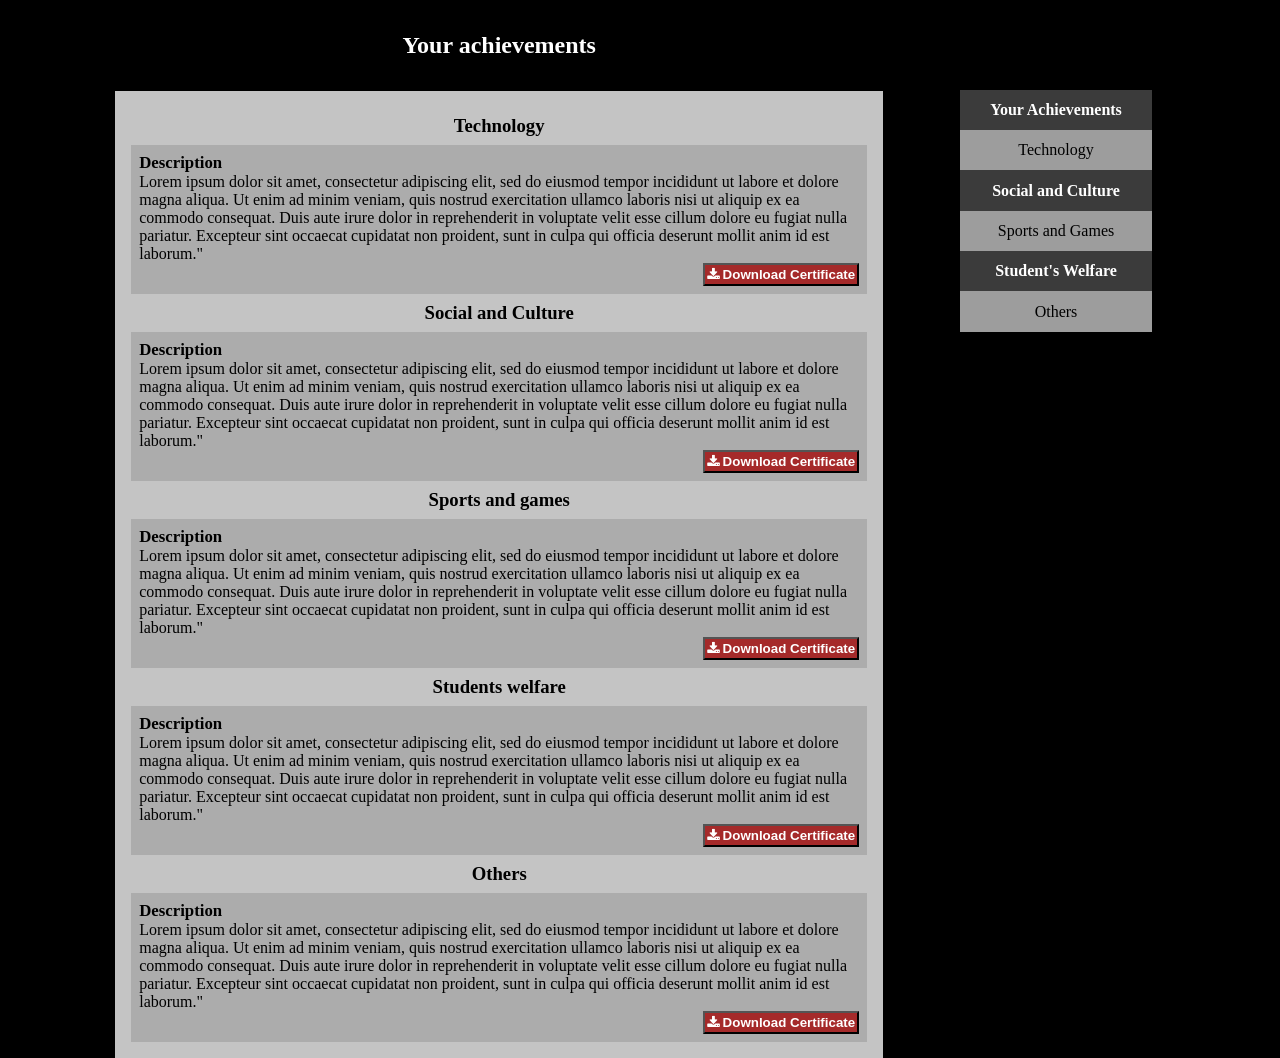
==== first.html @ b832b527 "uploaded to git" ====
<!DOCTYPE html>
<html lang="en">

<head>
    <meta charset="UTF-8">
    <meta http-equiv="X-UA-Compatible" content="IE=edge">
    <meta name="viewport" content="width=device-width, initial-scale=1.0">
    <title>Student's Profile</title>
    <!-- Add CSS stylesheet -->
    <link rel="stylesheet" href="yourachievements.css">
    <!-- Add icon library -->
    <link rel="stylesheet" href="https://cdnjs.cloudflare.com/ajax/libs/font-awesome/4.7.0/css/font-awesome.min.css">
    <link href="/your-path-to-fontawesome/css/all.css" rel="stylesheet"> <!--load all styles -->
</head>

<body>
    <div class="students-profile">
        <!--<nav class = "navbar">Navbar</nav>-->
        <div class="your-achievements">
            <h2>Your achievements</h2>
            <div class="achievements-content">
                <h3> Technology</h3>
                <article class="achievement">
                    <p class="achievement-title">Description</p>
                    <p class="achievement-description">
                        Lorem ipsum dolor sit amet, consectetur adipiscing elit, sed do eiusmod tempor incididunt ut labore et dolore magna aliqua. Ut enim ad minim veniam, quis nostrud exercitation ullamco laboris nisi ut aliquip ex ea commodo consequat. Duis aute irure dolor in reprehenderit in voluptate velit esse cillum dolore eu fugiat nulla pariatur. Excepteur sint occaecat cupidatat non proident, sunt in culpa qui officia deserunt mollit anim id est laborum."
                    </p>
                    
                    <div class="buttons">
                        <button class="btn"> <i class="fa fa-download"></i> Download Certificate</button>
                    </div>
                    
                </article>
                <h3> Social and Culture</h3>
                <article class="achievement">
                    <p class="achievement-title">Description</p>
                    <p class="achievement-description">
                        Lorem ipsum dolor sit amet, consectetur adipiscing elit, sed do eiusmod tempor incididunt ut labore et dolore magna aliqua. Ut enim ad minim veniam, quis nostrud exercitation ullamco laboris nisi ut aliquip ex ea commodo consequat. Duis aute irure dolor in reprehenderit in voluptate velit esse cillum dolore eu fugiat nulla pariatur. Excepteur sint occaecat cupidatat non proident, sunt in culpa qui officia deserunt mollit anim id est laborum."
                    </p>
                    <div class="buttons">
                        <button class="btn"> <i class="fa fa-download"></i>  Download Certificate</button>
                    </div>
    
                </article>
                <h3> Sports and games</h3>
                <article class="achievement">
                    <p class="achievement-title">Description</p>
                    <p class="achievement-description">
                        Lorem ipsum dolor sit amet, consectetur adipiscing elit, sed do eiusmod tempor incididunt ut labore et dolore magna aliqua. Ut enim ad minim veniam, quis nostrud exercitation ullamco laboris nisi ut aliquip ex ea commodo consequat. Duis aute irure dolor in reprehenderit in voluptate velit esse cillum dolore eu fugiat nulla pariatur. Excepteur sint occaecat cupidatat non proident, sunt in culpa qui officia deserunt mollit anim id est laborum."
                    </p>
                    <div></div>
                    <div class="buttons">
                        <button class="btn"> <i class="fa fa-download"></i>  Download Certificate</button>
                    </div>
    
                </article>
                <h3> Students welfare</h3>
                <article class="achievement">
                    <p class="achievement-title">Description</p>
                    <p class="achievement-description">
                        Lorem ipsum dolor sit amet, consectetur adipiscing elit, sed do eiusmod tempor incididunt ut labore et dolore magna aliqua. Ut enim ad minim veniam, quis nostrud exercitation ullamco laboris nisi ut aliquip ex ea commodo consequat. Duis aute irure dolor in reprehenderit in voluptate velit esse cillum dolore eu fugiat nulla pariatur. Excepteur sint occaecat cupidatat non proident, sunt in culpa qui officia deserunt mollit anim id est laborum."
                    </p>
                    <div class="buttons">
                        <button class="btn"> <i class="fa fa-download"></i>  Download Certificate</button>
                    </div>
    
                </article>
                <h3> Others</h3>
                <article class="achievement">
                    <p class="achievement-title">Description</p>
                    <p class="achievement-description">
                        Lorem ipsum dolor sit amet, consectetur adipiscing elit, sed do eiusmod tempor incididunt ut labore et dolore magna aliqua. Ut enim ad minim veniam, quis nostrud exercitation ullamco laboris nisi ut aliquip ex ea commodo consequat. Duis aute irure dolor in reprehenderit in voluptate velit esse cillum dolore eu fugiat nulla pariatur. Excepteur sint occaecat cupidatat non proident, sunt in culpa qui officia deserunt mollit anim id est laborum."
                    </p>
                    <div class="buttons">
                        <button class="btn"> <i class="fa fa-download"></i>  Download Certificate</button>
                    </div>

                </article>
            </div>
        </div>
        <div class="floating-links">
            <div class = "floating-links-dark">
                <a href="#">Your Achievements</a>
            </div>
            <div class = "floating-links-light">
                <a href="#">Technology</a>
            </div>
            <div class = "floating-links-dark">
                <a href="#">Social and Culture</a>
            </div>
            <div class = "floating-links-light">
                <a href="#">Sports and Games</a>
            </div>
            <div class = "floating-links-dark">
                <a href="#">Student's Welfare</a>
            </div>
            <div class = "floating-links-light">
                <a href="#">Others</a>
            </div>
        </div>

    </div>

</body>

</html>
---- yourachievements.css ----
*{
    box-sizing : border-boxing;
    margin : 0;
    padding : 0;
}
html{
    font-size:16px;
}
body{
   /* background-color: rgb(76, 188, 240); */
   background-color: black;
}

h2{
    text-align: center;
    color:white;
    margin-top: 2rem;
    margin-bottom: 2rem;
}
h3{
    color: black;
    text-align: center;
    font-weight: bold;
    /* padding:0.5rem; */
    margin: 0.5rem;
}

.your-achievements{
    width : 60%;
    margin: 2rem 0 0 9% ;
}
.achievements-content{
    padding: 1rem 1rem;
    /* width: 60%; */
    background-color: rgba(196, 196, 196, 1);
    /* padding: 1rem 1rem;  */
}
.achievement{
    background-color: rgba(172, 172, 172, 1);
    padding : 0.5rem;
}
.achievement-title{
    font-size: 1.05rem;
    font-weight: bold;
}
.btn{
    /* background-color:rgba(118, 118, 118, 1); */
    background-color: brown;
    padding:2px;
    position :relative;
    /* left:4rem; */
    color:white;
    font-weight:bold;
}
.btn:active{
    transition-duration: 30;
    
}
.buttons{
    display:flex;
    justify-content: flex-end;
}

.floating-links-light{
    background-color: #9D9D9D;
    width:12rem;
    padding: 0.7rem 0;
}
.floating-links-dark{    
    background-color:#3B3B3B;
    width:12rem;
    padding: 0.7rem 0;
}
.floating-links-light a{
    text-decoration:none;
    color:black;
    /* font-weight: bold; */
}
.floating-links-dark a{
    width:16rem;
    text-decoration: none;
    color:white;
    font-weight: bold;
}
/* .floating-links {
    position: fixed;
    width:12rem;
    right:10%;
    top:5.6rem;
    color:white;
    text-align: center;    
} */

 /* for mobiles phones */
 @media screen  and (max-width:768px) {
    .your-achievements{
        width:80%;
    }
    .floating-links{
        display: none;
    }
 }
 /*  For tablets  */
@media screen and ( min-width:769px )and (max-width:991px) {
    .your-achievements{
        width:80%;
    }
    .floating-links{
        display: none;
    }
}

  /* medium screen devices */
@media screen and (min-width:992px) and (max-width:1199px) {
    .floating-links{
        position: fixed;
        width:12rem; 
        right:8%;
        top:5.6rem;
        color:white;
        text-align: center;
    }
}
  /* large devices */
@media (min-width:1200px) {
    /* .floating-links{
    position : fixed;
    right: 10% ;
    } */
    .floating-links {
    position: fixed;
    width:12rem; 
    right:10%;
    top:5.6rem;
    color:white;
    text-align: center;    
    }


}
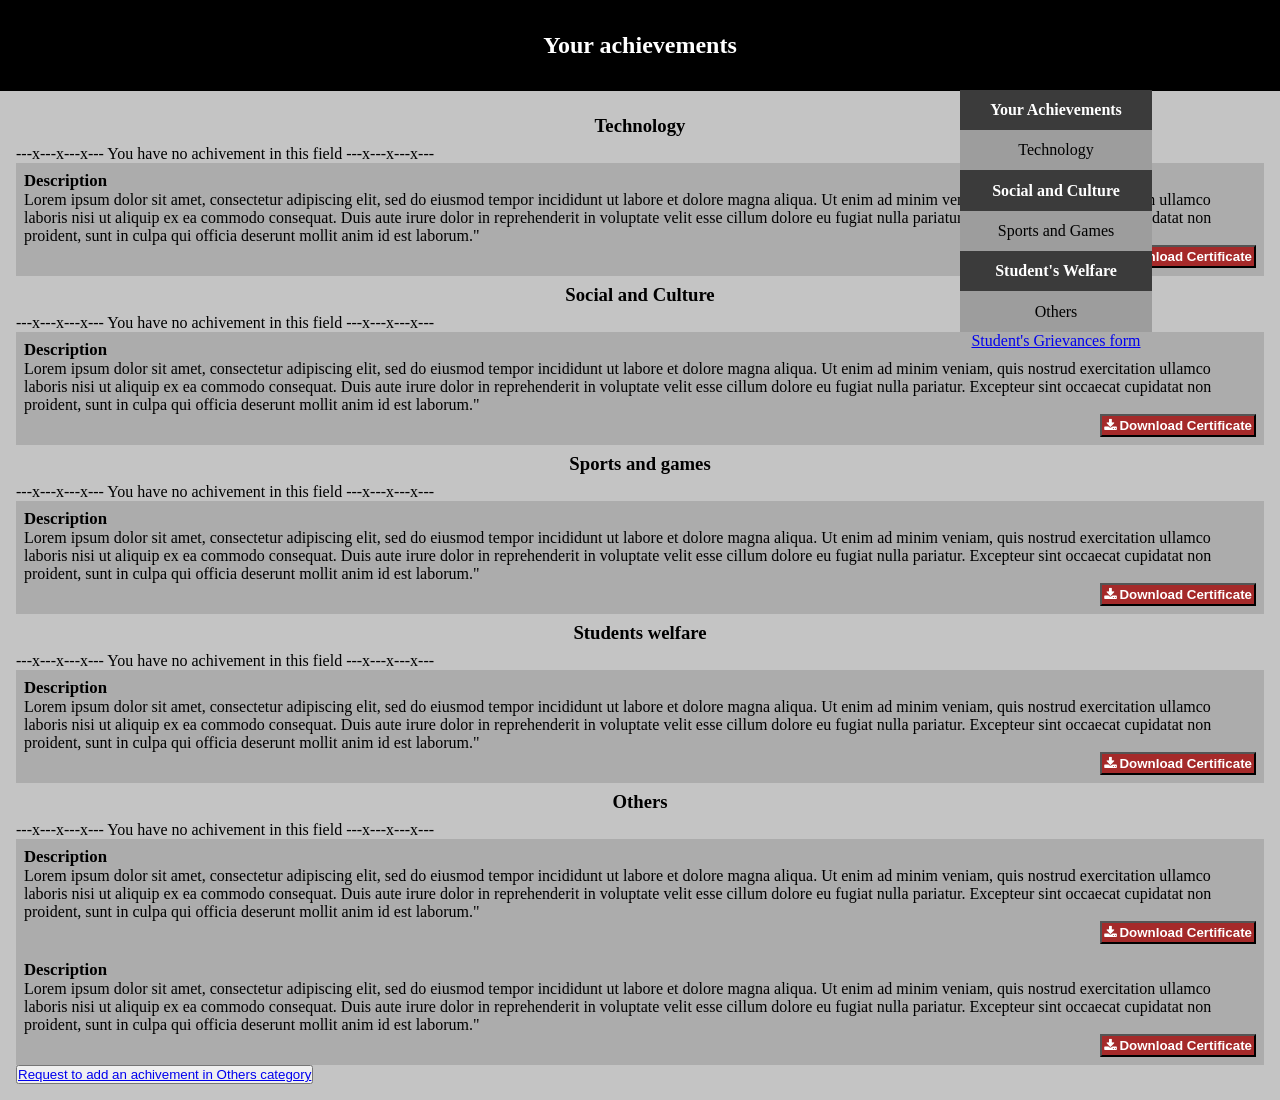
==== commit 98d38239: "Update first.html" ====
--- a/first.html
+++ b/first.html
@@ -1,106 +1,190 @@
 <!DOCTYPE html>
 <html lang="en">
-
-<head>
-    <meta charset="UTF-8">
-    <meta http-equiv="X-UA-Compatible" content="IE=edge">
-    <meta name="viewport" content="width=device-width, initial-scale=1.0">
+  <head>
+    <meta charset="UTF-8" />
+    <meta http-equiv="X-UA-Compatible" content="IE=edge" />
+    <meta name="viewport" content="width=device-width, initial-scale=1.0" />
     <title>Student's Profile</title>
     <!-- Add CSS stylesheet -->
-    <link rel="stylesheet" href="yourachievements.css">
+    <link rel="stylesheet" href="yourachievements.css" />
     <!-- Add icon library -->
-    <link rel="stylesheet" href="https://cdnjs.cloudflare.com/ajax/libs/font-awesome/4.7.0/css/font-awesome.min.css">
-    <link href="/your-path-to-fontawesome/css/all.css" rel="stylesheet"> <!--load all styles -->
-</head>
+    <link
+      rel="stylesheet"
+      href="https://cdnjs.cloudflare.com/ajax/libs/font-awesome/4.7.0/css/font-awesome.min.css"
+    />
+    <link href="/your-path-to-fontawesome/css/all.css" rel="stylesheet" />
+    <!--load all styles -->
+  </head>
 
-<body>
+  <body>
     <div class="students-profile">
-        <!--<nav class = "navbar">Navbar</nav>-->
-        <div class="your-achievements">
-            <h2>Your achievements</h2>
-            <div class="achievements-content">
-                <h3> Technology</h3>
-                <article class="achievement">
-                    <p class="achievement-title">Description</p>
-                    <p class="achievement-description">
-                        Lorem ipsum dolor sit amet, consectetur adipiscing elit, sed do eiusmod tempor incididunt ut labore et dolore magna aliqua. Ut enim ad minim veniam, quis nostrud exercitation ullamco laboris nisi ut aliquip ex ea commodo consequat. Duis aute irure dolor in reprehenderit in voluptate velit esse cillum dolore eu fugiat nulla pariatur. Excepteur sint occaecat cupidatat non proident, sunt in culpa qui officia deserunt mollit anim id est laborum."
-                    </p>
-                    
-                    <div class="buttons">
-                        <button class="btn"> <i class="fa fa-download"></i> Download Certificate</button>
-                    </div>
-                    
-                </article>
-                <h3> Social and Culture</h3>
-                <article class="achievement">
-                    <p class="achievement-title">Description</p>
-                    <p class="achievement-description">
-                        Lorem ipsum dolor sit amet, consectetur adipiscing elit, sed do eiusmod tempor incididunt ut labore et dolore magna aliqua. Ut enim ad minim veniam, quis nostrud exercitation ullamco laboris nisi ut aliquip ex ea commodo consequat. Duis aute irure dolor in reprehenderit in voluptate velit esse cillum dolore eu fugiat nulla pariatur. Excepteur sint occaecat cupidatat non proident, sunt in culpa qui officia deserunt mollit anim id est laborum."
-                    </p>
-                    <div class="buttons">
-                        <button class="btn"> <i class="fa fa-download"></i>  Download Certificate</button>
-                    </div>
-    
-                </article>
-                <h3> Sports and games</h3>
-                <article class="achievement">
-                    <p class="achievement-title">Description</p>
-                    <p class="achievement-description">
-                        Lorem ipsum dolor sit amet, consectetur adipiscing elit, sed do eiusmod tempor incididunt ut labore et dolore magna aliqua. Ut enim ad minim veniam, quis nostrud exercitation ullamco laboris nisi ut aliquip ex ea commodo consequat. Duis aute irure dolor in reprehenderit in voluptate velit esse cillum dolore eu fugiat nulla pariatur. Excepteur sint occaecat cupidatat non proident, sunt in culpa qui officia deserunt mollit anim id est laborum."
-                    </p>
-                    <div></div>
-                    <div class="buttons">
-                        <button class="btn"> <i class="fa fa-download"></i>  Download Certificate</button>
-                    </div>
-    
-                </article>
-                <h3> Students welfare</h3>
-                <article class="achievement">
-                    <p class="achievement-title">Description</p>
-                    <p class="achievement-description">
-                        Lorem ipsum dolor sit amet, consectetur adipiscing elit, sed do eiusmod tempor incididunt ut labore et dolore magna aliqua. Ut enim ad minim veniam, quis nostrud exercitation ullamco laboris nisi ut aliquip ex ea commodo consequat. Duis aute irure dolor in reprehenderit in voluptate velit esse cillum dolore eu fugiat nulla pariatur. Excepteur sint occaecat cupidatat non proident, sunt in culpa qui officia deserunt mollit anim id est laborum."
-                    </p>
-                    <div class="buttons">
-                        <button class="btn"> <i class="fa fa-download"></i>  Download Certificate</button>
-                    </div>
-    
-                </article>
-                <h3> Others</h3>
-                <article class="achievement">
-                    <p class="achievement-title">Description</p>
-                    <p class="achievement-description">
-                        Lorem ipsum dolor sit amet, consectetur adipiscing elit, sed do eiusmod tempor incididunt ut labore et dolore magna aliqua. Ut enim ad minim veniam, quis nostrud exercitation ullamco laboris nisi ut aliquip ex ea commodo consequat. Duis aute irure dolor in reprehenderit in voluptate velit esse cillum dolore eu fugiat nulla pariatur. Excepteur sint occaecat cupidatat non proident, sunt in culpa qui officia deserunt mollit anim id est laborum."
-                    </p>
-                    <div class="buttons">
-                        <button class="btn"> <i class="fa fa-download"></i>  Download Certificate</button>
-                    </div>
+      <!--<nav class = "navbar">Navbar</nav>-->
 
-                </article>
-            </div>
+      <div id="your-achievements">
+        <h2>Your achievements</h2>
+        <div class="achievements-content">
+          <div id="technology">
+            <h3>Technology</h3>
+            <article class = "no-achievement">
+                <p class = "no-achivement-title"> ---x---x---x--- You have no achivement in this field ---x---x---x---</p>
+            </article>
+            <article class="achievement">
+              <p class="achievement-title">Description</p>
+              <p class="achievement-description">
+                Lorem ipsum dolor sit amet, consectetur adipiscing elit, sed do
+                eiusmod tempor incididunt ut labore et dolore magna aliqua. Ut
+                enim ad minim veniam, quis nostrud exercitation ullamco laboris
+                nisi ut aliquip ex ea commodo consequat. Duis aute irure dolor
+                in reprehenderit in voluptate velit esse cillum dolore eu fugiat
+                nulla pariatur. Excepteur sint occaecat cupidatat non proident,
+                sunt in culpa qui officia deserunt mollit anim id est laborum."
+              </p>
+
+              <div class="buttons">
+                <button class="btn">
+                  <i class="fa fa-download"></i> Download Certificate
+                </button>
+              </div>
+            </article>
+          </div>
+          <div id="social-and-culture">
+            <h3>Social and Culture</h3>
+            <article class = "no-achievement">
+                <p class = "no-achivement-title"> ---x---x---x--- You have no achivement in this field ---x---x---x---</p>
+            </article>
+            <article class="achievement">
+              <p class="achievement-title">Description</p>
+              <p class="achievement-description">
+                Lorem ipsum dolor sit amet, consectetur adipiscing elit, sed do
+                eiusmod tempor incididunt ut labore et dolore magna aliqua. Ut
+                enim ad minim veniam, quis nostrud exercitation ullamco laboris
+                nisi ut aliquip ex ea commodo consequat. Duis aute irure dolor
+                in reprehenderit in voluptate velit esse cillum dolore eu fugiat
+                nulla pariatur. Excepteur sint occaecat cupidatat non proident,
+                sunt in culpa qui officia deserunt mollit anim id est laborum."
+              </p>
+              <div class="buttons">
+                <button class="btn">
+                  <i class="fa fa-download"></i> Download Certificate
+                </button>
+              </div>
+            </article>
+          </div>
+          <div id="sports-and-games">
+            <h3>Sports and games</h3>
+            <article class = "no-achievement">
+                <p class = "no-achivement-title"> ---x---x---x--- You have no achivement in this field ---x---x---x---</p>
+            </article>
+            <article class="achievement">
+              <p class="achievement-title">Description</p>
+              <p class="achievement-description">
+                Lorem ipsum dolor sit amet, consectetur adipiscing elit, sed do
+                eiusmod tempor incididunt ut labore et dolore magna aliqua. Ut
+                enim ad minim veniam, quis nostrud exercitation ullamco laboris
+                nisi ut aliquip ex ea commodo consequat. Duis aute irure dolor
+                in reprehenderit in voluptate velit esse cillum dolore eu fugiat
+                nulla pariatur. Excepteur sint occaecat cupidatat non proident,
+                sunt in culpa qui officia deserunt mollit anim id est laborum."
+              </p>
+              <div></div>
+              <div class="buttons">
+                <button class="btn">
+                  <i class="fa fa-download"></i> Download Certificate
+                </button>
+              </div>
+            </article>
+          </div>
+          <div id="students-welfare">
+            <h3>Students welfare</h3>
+            <article class = "no-achievement">
+                <p class = "no-achivement-title"> ---x---x---x--- You have no achivement in this field ---x---x---x---</p>
+            </article>
+            <article class="achievement">
+              <p class="achievement-title">Description</p>
+              <p class="achievement-description">
+                Lorem ipsum dolor sit amet, consectetur adipiscing elit, sed do
+                eiusmod tempor incididunt ut labore et dolore magna aliqua. Ut
+                enim ad minim veniam, quis nostrud exercitation ullamco laboris
+                nisi ut aliquip ex ea commodo consequat. Duis aute irure dolor
+                in reprehenderit in voluptate velit esse cillum dolore eu fugiat
+                nulla pariatur. Excepteur sint occaecat cupidatat non proident,
+                sunt in culpa qui officia deserunt mollit anim id est laborum."
+              </p>
+              <div class="buttons">
+                <button class="btn">
+                  <i class="fa fa-download"></i> Download Certificate
+                </button>
+              </div>
+            </article>
+          </div>
+          <div id="others">
+            <h3>Others</h3>
+            <article class = "no-achievement">
+                <p class = "no-achivement-title"> ---x---x---x--- You have no achivement in this field ---x---x---x---</p>
+            </article>
+            <article class="achievement">
+              <p class="achievement-title">Description</p>
+              <p class="achievement-description">
+                Lorem ipsum dolor sit amet, consectetur adipiscing elit, sed do
+                eiusmod tempor incididunt ut labore et dolore magna aliqua. Ut
+                enim ad minim veniam, quis nostrud exercitation ullamco laboris
+                nisi ut aliquip ex ea commodo consequat. Duis aute irure dolor
+                in reprehenderit in voluptate velit esse cillum dolore eu fugiat
+                nulla pariatur. Excepteur sint occaecat cupidatat non proident,
+                sunt in culpa qui officia deserunt mollit anim id est laborum."
+              </p>
+              <div class="buttons">
+                <button class="btn">
+                  <i class="fa fa-download"></i> Download Certificate
+                </button>
+              </div>
+            </article>
+            <article class="achievement">
+              <p class="achievement-title">Description</p>
+              <p class="achievement-description">
+                Lorem ipsum dolor sit amet, consectetur adipiscing elit, sed do
+                eiusmod tempor incididunt ut labore et dolore magna aliqua. Ut
+                enim ad minim veniam, quis nostrud exercitation ullamco laboris
+                nisi ut aliquip ex ea commodo consequat. Duis aute irure dolor
+                in reprehenderit in voluptate velit esse cillum dolore eu fugiat
+                nulla pariatur. Excepteur sint occaecat cupidatat non proident,
+                sunt in culpa qui officia deserunt mollit anim id est laborum."
+              </p>
+              <div class="buttons">
+                <button class="btn">
+                  <i class="fa fa-download"></i> Download Certificate
+                </button>
+              </div>
+            </article>
+            <button class="add-other-achievement-btn">
+                <a href="addachievement.html" >Request to add an achivement in Others category</a>
+            </button>
+          </div>
         </div>
-        <div class="floating-links">
-            <div class = "floating-links-dark">
-                <a href="#">Your Achievements</a>
-            </div>
-            <div class = "floating-links-light">
-                <a href="#">Technology</a>
-            </div>
-            <div class = "floating-links-dark">
-                <a href="#">Social and Culture</a>
-            </div>
-            <div class = "floating-links-light">
-                <a href="#">Sports and Games</a>
-            </div>
-            <div class = "floating-links-dark">
-                <a href="#">Student's Welfare</a>
-            </div>
-            <div class = "floating-links-light">
-                <a href="#">Others</a>
-            </div>
+      </div>
+      <div class="floating-links">
+        <div class="floating-links-dark">
+          <a href="#your-achievements">Your Achievements</a>
         </div>
-
+        <div class="floating-links-light">
+          <a href="#technology">Technology</a>
+        </div>
+        <div class="floating-links-dark">
+          <a href="#social-and-culture">Social and Culture</a>
+        </div>
+        <div class="floating-links-light">
+          <a href="#sports-and-games">Sports and Games</a>
+        </div>
+        <div class="floating-links-dark">
+          <a href="#students-welfare">Student's Welfare</a>
+        </div>
+        <div class="floating-links-light">
+          <a href="#others">Others</a>
+        </div>
+        <div id="students-grievances-form">
+            <a href="grievances.html">Student's Grievances form</a>
+        </div>
+      </div>
     </div>
-
-</body>
-
-</html>+  </body>
+</html>
